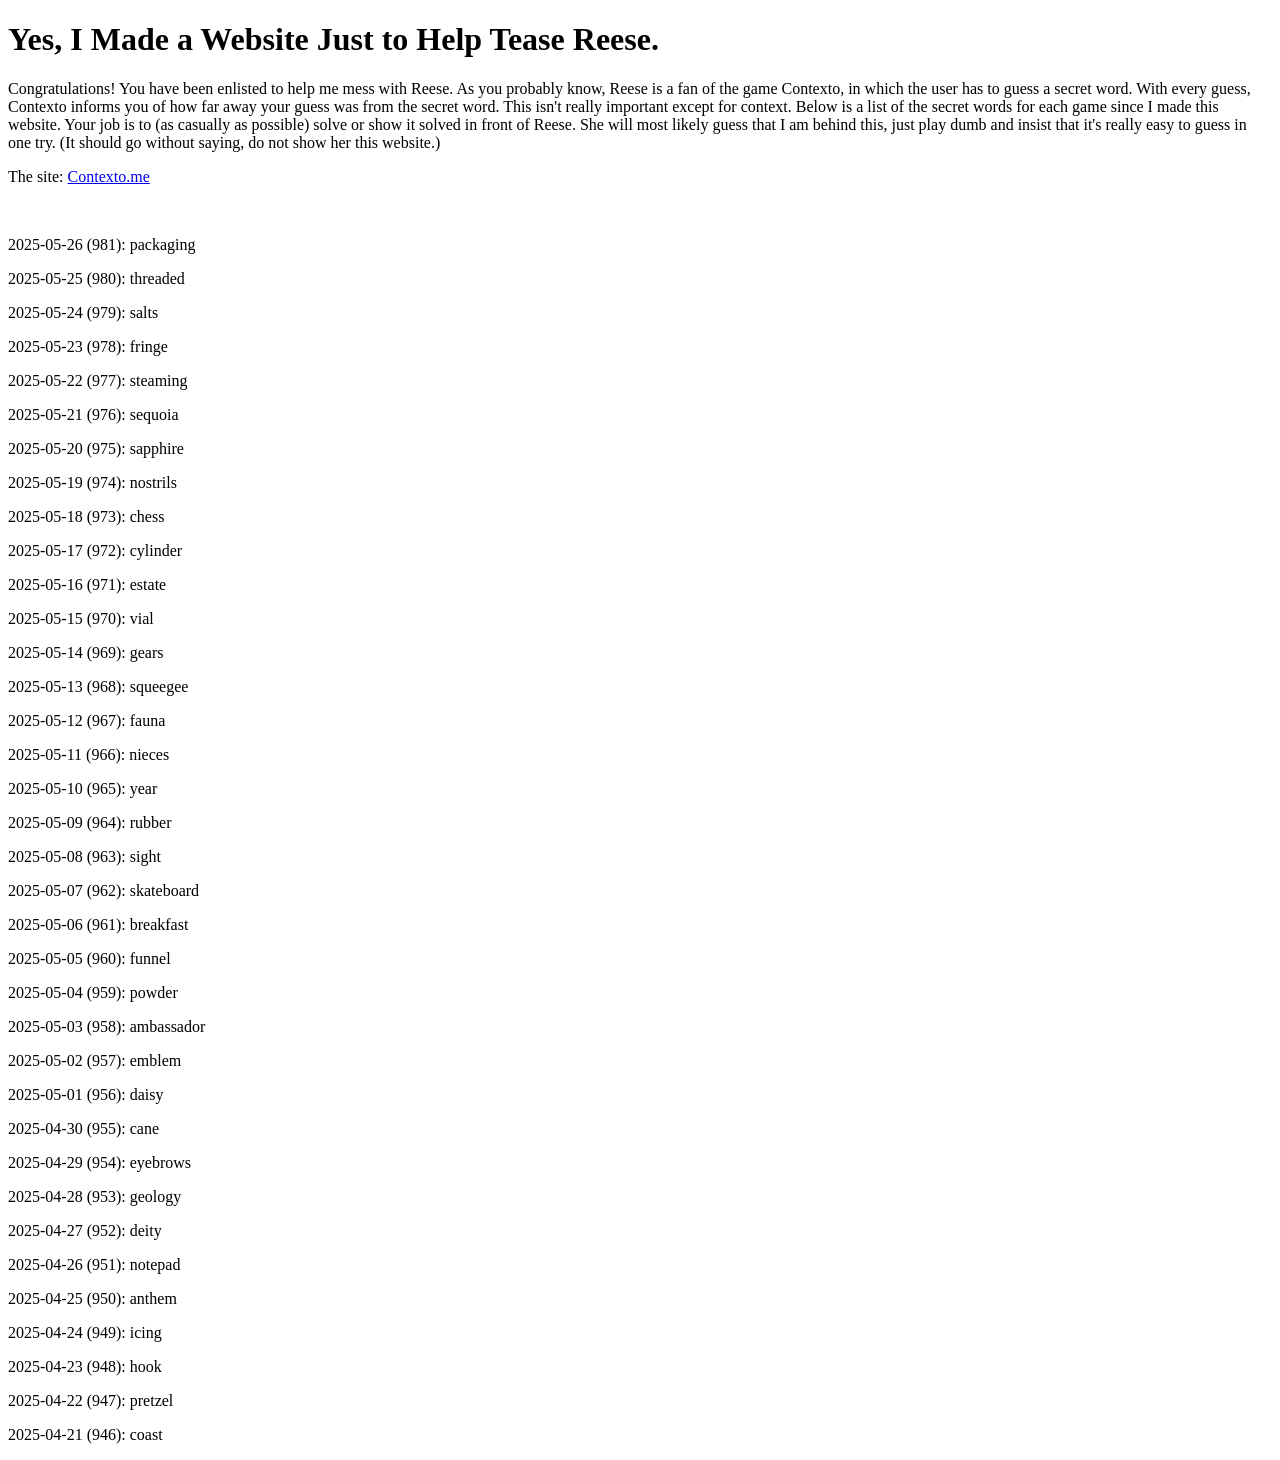
==== index.html @ b04a3c07 "added word packaging for game 981" ====
<!DOCTYPE html>
<html lang="en">
  <head>
    <meta charset="UTF-8">
    <meta name="viewport" content="width=device-width, initial-scale=1.0">
    <title>Get the Word</title>
    <link rel="stylesheet" href="styles.css">
  </head>
  <body>
    <h1>Yes, I Made a Website Just to Help Tease Reese.</h1>
    <p>Congratulations! You have been enlisted to help me mess with Reese. As you probably know, Reese is a fan of the game Contexto, in which the user has to guess a secret word. With every guess, Contexto informs you of how far away your guess was from the secret word. This isn't really important except for context. Below is a list of the secret words for each game since I made this website. Your job is to (as casually as possible) solve or show it solved in front of Reese. She will most likely guess that I am behind this, just play dumb and insist that it's really easy to guess in one try. (It should go without saying, do not show her this website.)</p>
    <p>The site: <a href=https://contexto.me>Contexto.me</a></p>
    <br>
    <p>2025-05-26 (981): packaging</p>
    <p>2025-05-25 (980): threaded</p>
    <p>2025-05-24 (979): salts</p>
    <p>2025-05-23 (978): fringe</p>
    <p>2025-05-22 (977): steaming</p>
    <p>2025-05-21 (976): sequoia</p>
    <p>2025-05-20 (975): sapphire</p>
    <p>2025-05-19 (974): nostrils</p>
    <p>2025-05-18 (973): chess</p>
    <p>2025-05-17 (972): cylinder</p>
    <p>2025-05-16 (971): estate</p>
    <p>2025-05-15 (970): vial</p>
    <p>2025-05-14 (969): gears</p>
    <p>2025-05-13 (968): squeegee</p>
    <p>2025-05-12 (967): fauna</p>
    <p>2025-05-11 (966): nieces</p>
    <p>2025-05-10 (965): year</p>
    <p>2025-05-09 (964): rubber</p>
    <p>2025-05-08 (963): sight</p>
    <p>2025-05-07 (962): skateboard</p>
    <p>2025-05-06 (961): breakfast</p>
    <p>2025-05-05 (960): funnel</p>
    <p>2025-05-04 (959): powder</p>
    <p>2025-05-03 (958): ambassador</p>
    <p>2025-05-02 (957): emblem</p>
    <p>2025-05-01 (956): daisy</p>
    <p>2025-04-30 (955): cane</p>
    <p>2025-04-29 (954): eyebrows</p>
    <p>2025-04-28 (953): geology</p>
    <p>2025-04-27 (952): deity</p>
    <p>2025-04-26 (951): notepad</p>
    <p>2025-04-25 (950): anthem</p>
    <p>2025-04-24 (949): icing</p>
    <p>2025-04-23 (948): hook</p>
    <p>2025-04-22 (947): pretzel</p>
    <p>2025-04-21 (946): coast</p>
  </body>
</html>
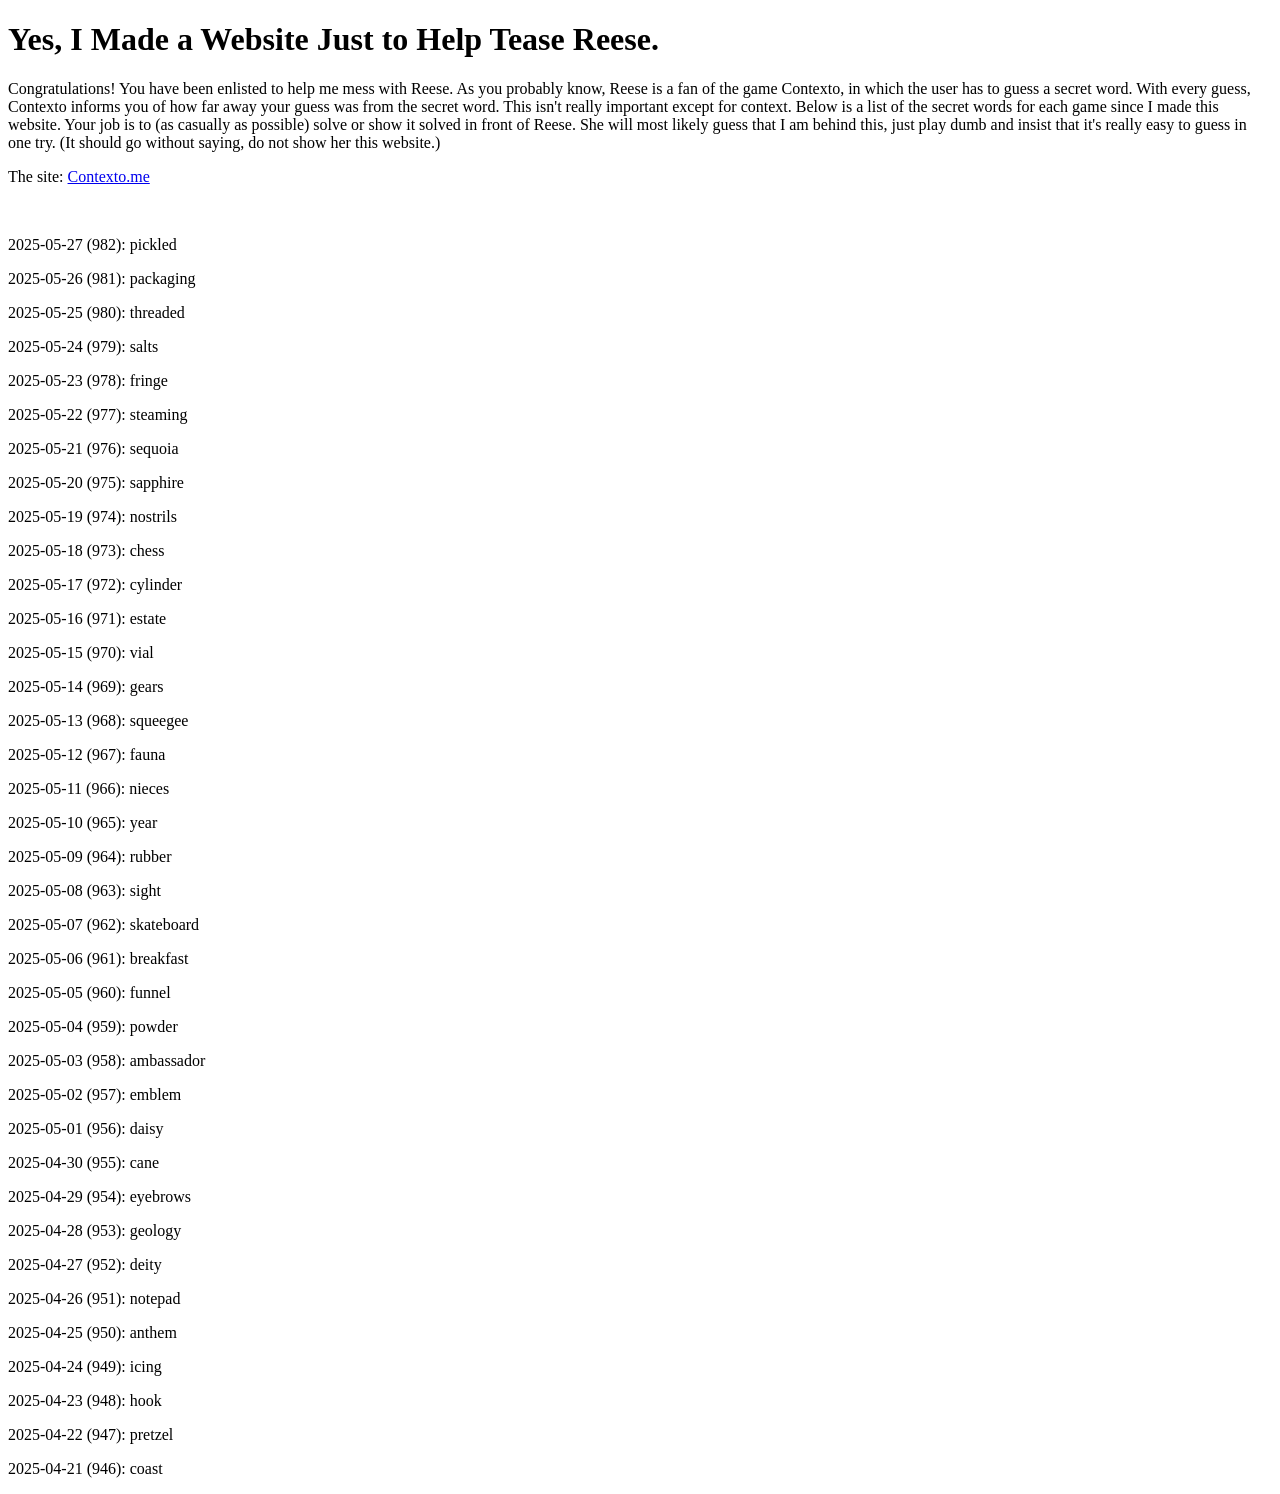
==== commit 08ab4d4f: "added word pickled for game 982" ====
--- a/index.html
+++ b/index.html
@@ -11,6 +11,7 @@
     <p>Congratulations! You have been enlisted to help me mess with Reese. As you probably know, Reese is a fan of the game Contexto, in which the user has to guess a secret word. With every guess, Contexto informs you of how far away your guess was from the secret word. This isn't really important except for context. Below is a list of the secret words for each game since I made this website. Your job is to (as casually as possible) solve or show it solved in front of Reese. She will most likely guess that I am behind this, just play dumb and insist that it's really easy to guess in one try. (It should go without saying, do not show her this website.)</p>
     <p>The site: <a href=https://contexto.me>Contexto.me</a></p>
     <br>
+    <p>2025-05-27 (982): pickled</p>
     <p>2025-05-26 (981): packaging</p>
     <p>2025-05-25 (980): threaded</p>
     <p>2025-05-24 (979): salts</p>
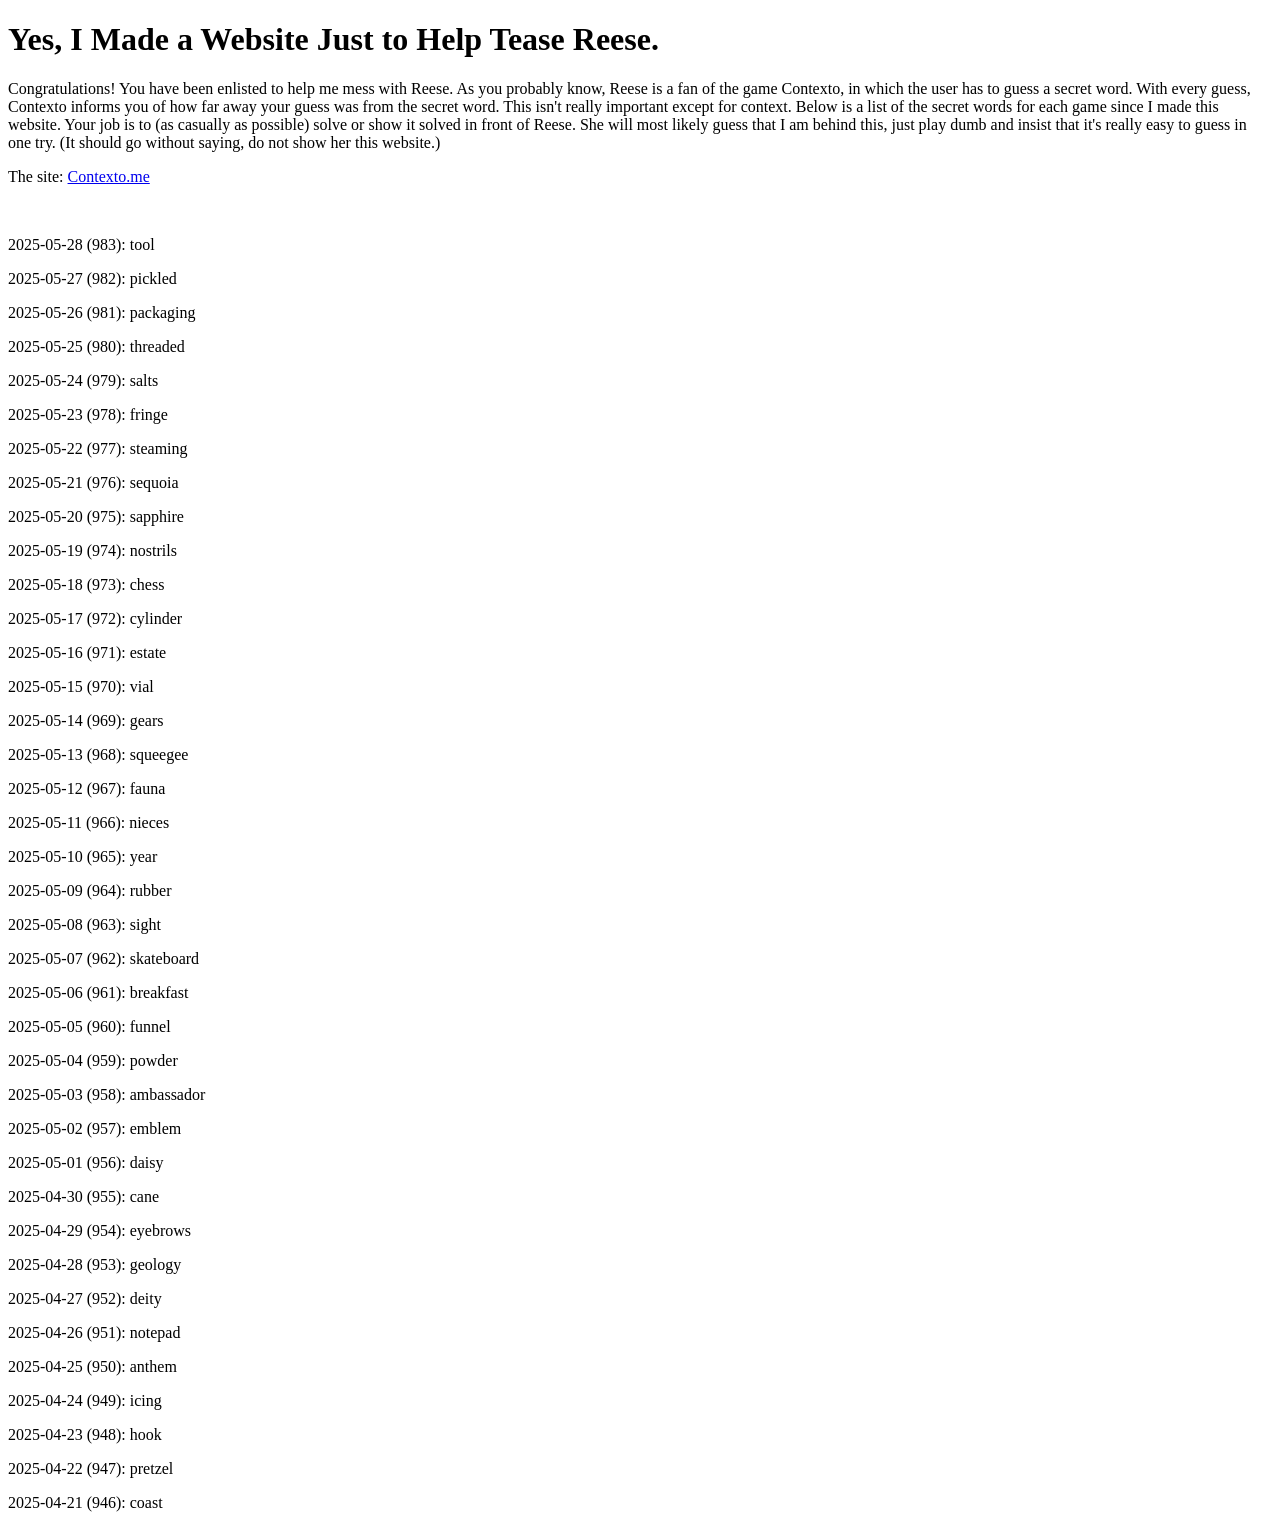
==== commit e8b626a6: "added word tool for game 983" ====
--- a/index.html
+++ b/index.html
@@ -11,6 +11,7 @@
     <p>Congratulations! You have been enlisted to help me mess with Reese. As you probably know, Reese is a fan of the game Contexto, in which the user has to guess a secret word. With every guess, Contexto informs you of how far away your guess was from the secret word. This isn't really important except for context. Below is a list of the secret words for each game since I made this website. Your job is to (as casually as possible) solve or show it solved in front of Reese. She will most likely guess that I am behind this, just play dumb and insist that it's really easy to guess in one try. (It should go without saying, do not show her this website.)</p>
     <p>The site: <a href=https://contexto.me>Contexto.me</a></p>
     <br>
+    <p>2025-05-28 (983): tool</p>
     <p>2025-05-27 (982): pickled</p>
     <p>2025-05-26 (981): packaging</p>
     <p>2025-05-25 (980): threaded</p>
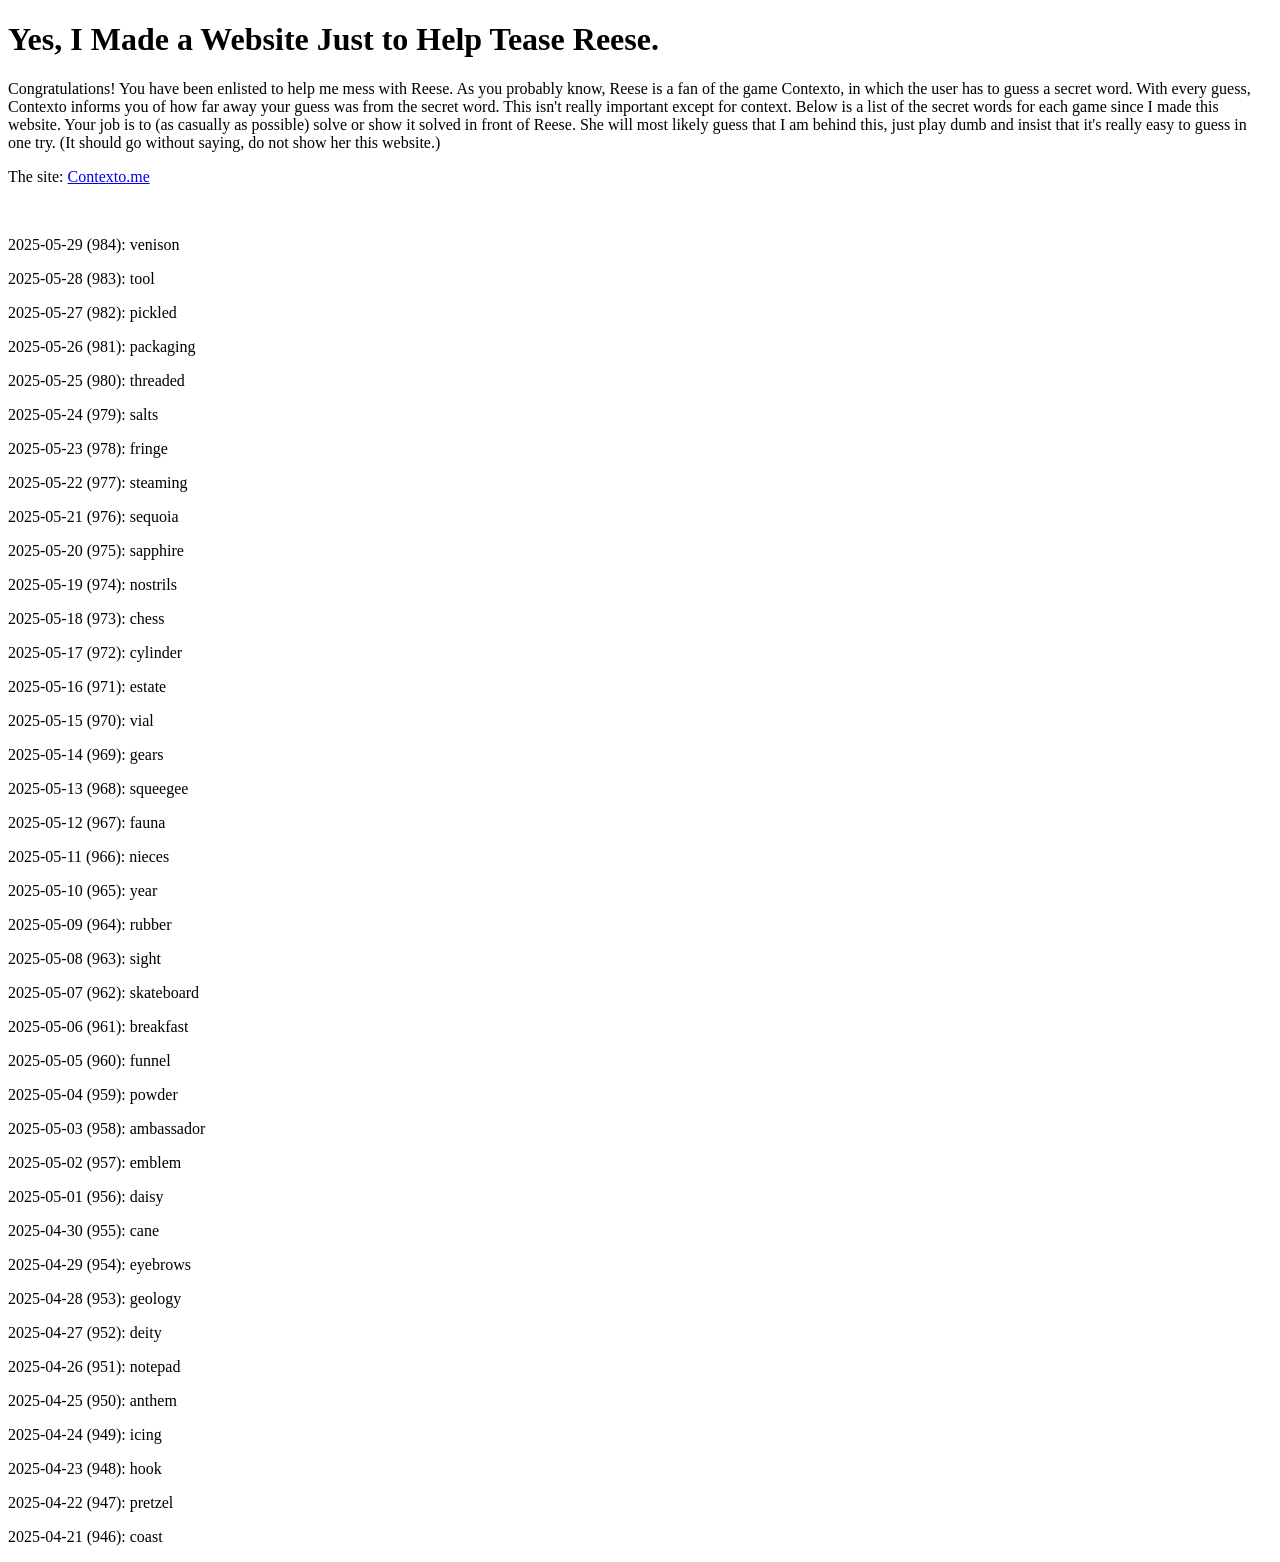
==== commit 0ff2c09c: "added word venison for game 984" ====
--- a/index.html
+++ b/index.html
@@ -11,6 +11,7 @@
     <p>Congratulations! You have been enlisted to help me mess with Reese. As you probably know, Reese is a fan of the game Contexto, in which the user has to guess a secret word. With every guess, Contexto informs you of how far away your guess was from the secret word. This isn't really important except for context. Below is a list of the secret words for each game since I made this website. Your job is to (as casually as possible) solve or show it solved in front of Reese. She will most likely guess that I am behind this, just play dumb and insist that it's really easy to guess in one try. (It should go without saying, do not show her this website.)</p>
     <p>The site: <a href=https://contexto.me>Contexto.me</a></p>
     <br>
+    <p>2025-05-29 (984): venison</p>
     <p>2025-05-28 (983): tool</p>
     <p>2025-05-27 (982): pickled</p>
     <p>2025-05-26 (981): packaging</p>
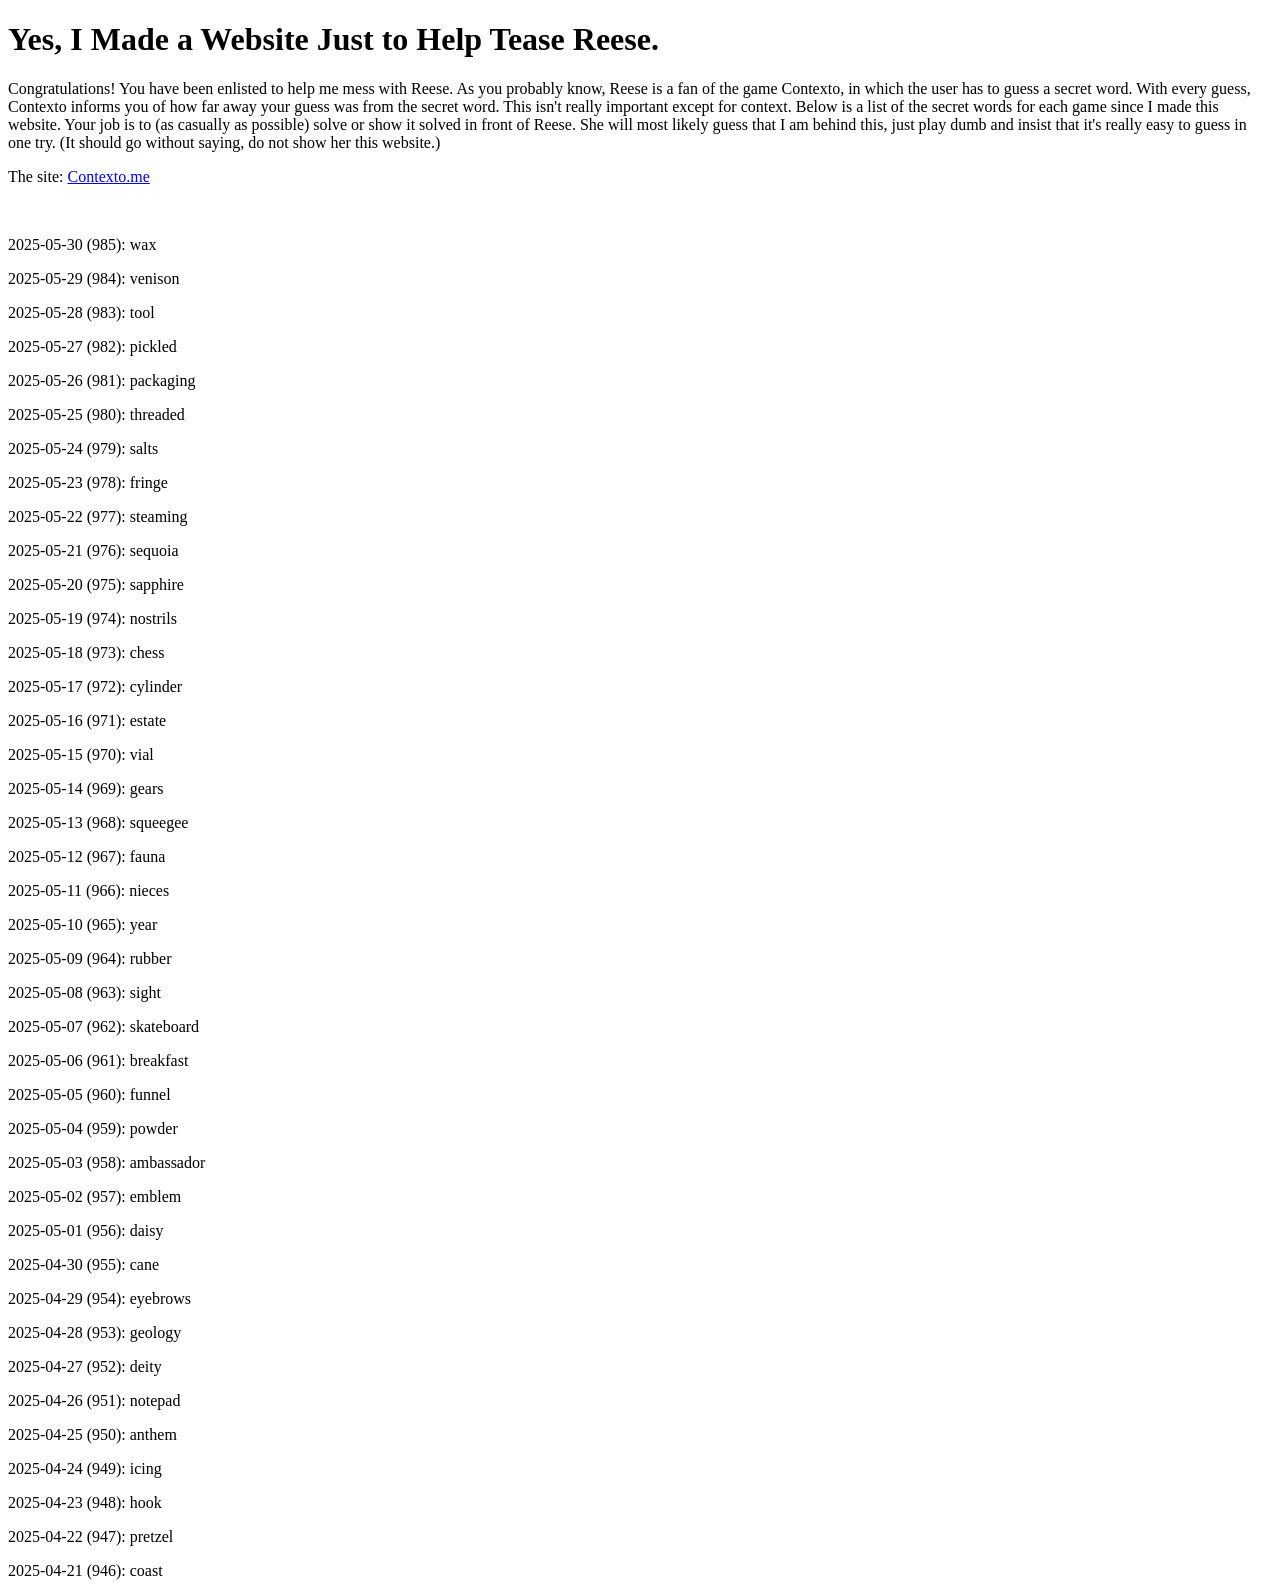
==== commit f238db14: "added word wax for game 985" ====
--- a/index.html
+++ b/index.html
@@ -11,6 +11,7 @@
     <p>Congratulations! You have been enlisted to help me mess with Reese. As you probably know, Reese is a fan of the game Contexto, in which the user has to guess a secret word. With every guess, Contexto informs you of how far away your guess was from the secret word. This isn't really important except for context. Below is a list of the secret words for each game since I made this website. Your job is to (as casually as possible) solve or show it solved in front of Reese. She will most likely guess that I am behind this, just play dumb and insist that it's really easy to guess in one try. (It should go without saying, do not show her this website.)</p>
     <p>The site: <a href=https://contexto.me>Contexto.me</a></p>
     <br>
+    <p>2025-05-30 (985): wax</p>
     <p>2025-05-29 (984): venison</p>
     <p>2025-05-28 (983): tool</p>
     <p>2025-05-27 (982): pickled</p>
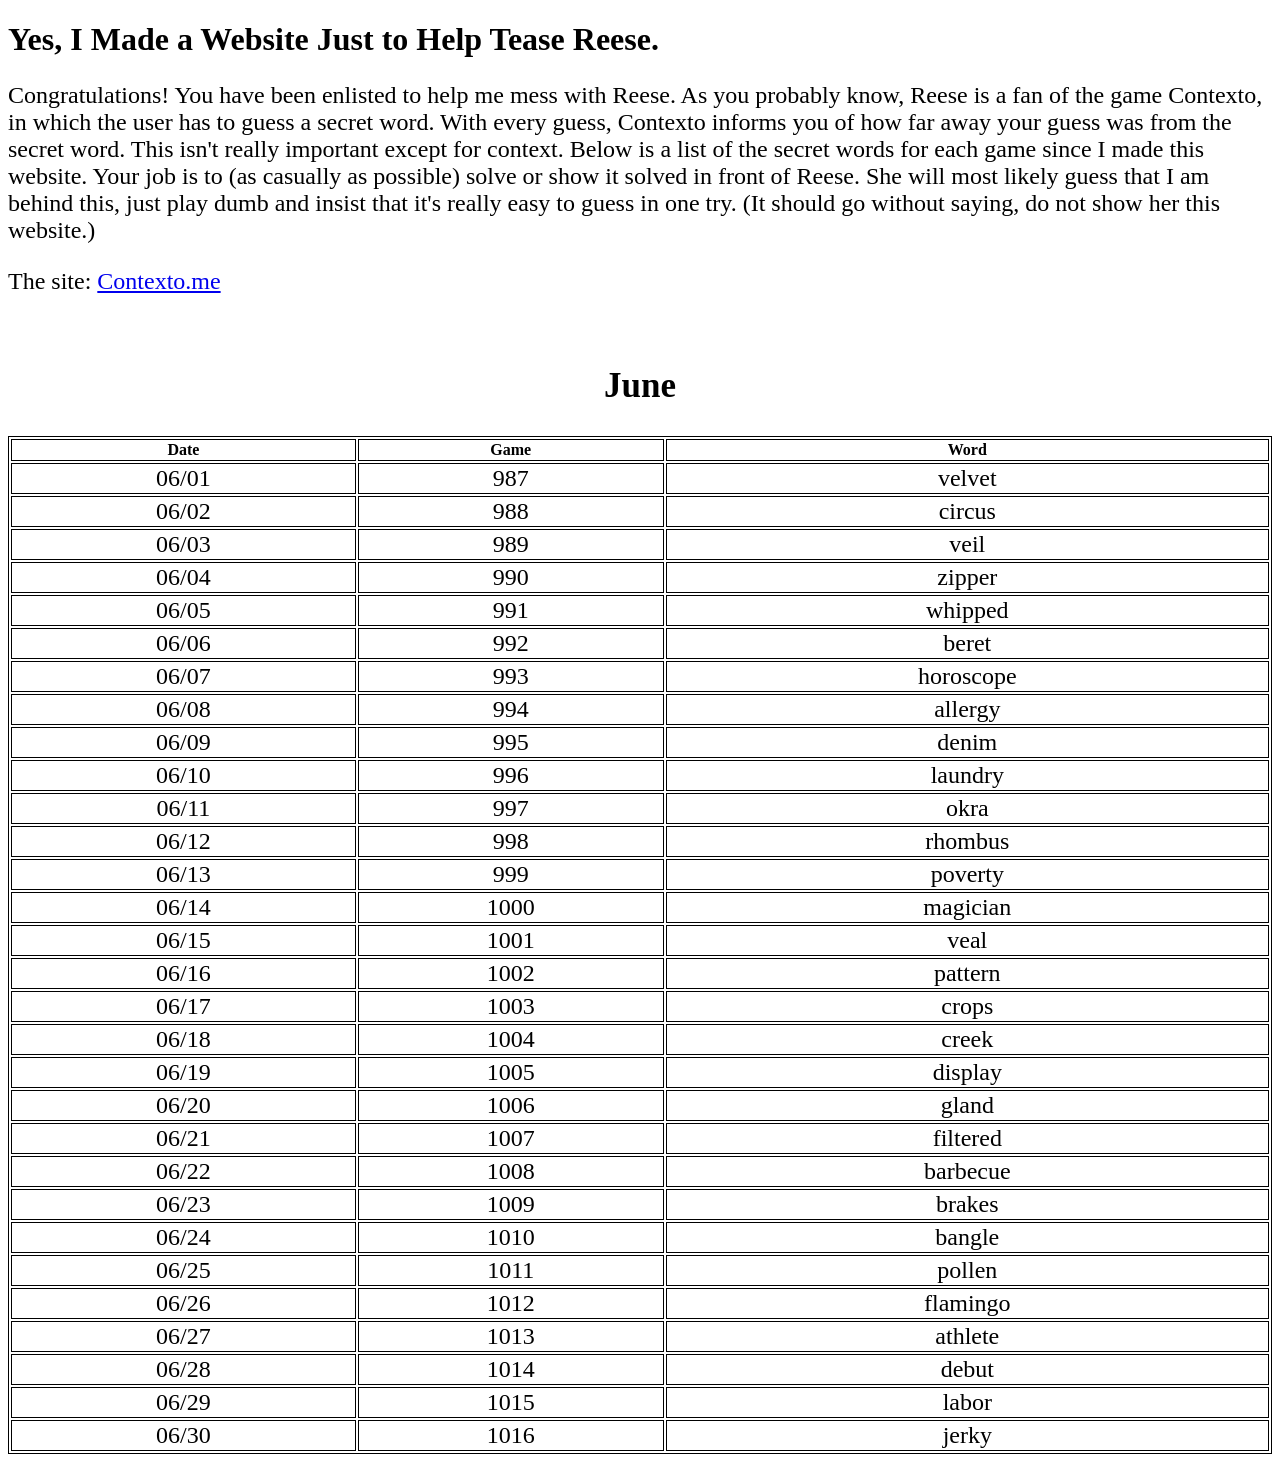
==== commit 91d7593d: "Switched from day by day to month by month. Using <table> now." ====
--- a/index.html
+++ b/index.html
@@ -11,45 +11,225 @@
     <p>Congratulations! You have been enlisted to help me mess with Reese. As you probably know, Reese is a fan of the game Contexto, in which the user has to guess a secret word. With every guess, Contexto informs you of how far away your guess was from the secret word. This isn't really important except for context. Below is a list of the secret words for each game since I made this website. Your job is to (as casually as possible) solve or show it solved in front of Reese. She will most likely guess that I am behind this, just play dumb and insist that it's really easy to guess in one try. (It should go without saying, do not show her this website.)</p>
     <p>The site: <a href=https://contexto.me>Contexto.me</a></p>
     <br>
-    <p>2025-05-30 (985): wax</p>
-    <p>2025-05-29 (984): venison</p>
-    <p>2025-05-28 (983): tool</p>
-    <p>2025-05-27 (982): pickled</p>
-    <p>2025-05-26 (981): packaging</p>
-    <p>2025-05-25 (980): threaded</p>
-    <p>2025-05-24 (979): salts</p>
-    <p>2025-05-23 (978): fringe</p>
-    <p>2025-05-22 (977): steaming</p>
-    <p>2025-05-21 (976): sequoia</p>
-    <p>2025-05-20 (975): sapphire</p>
-    <p>2025-05-19 (974): nostrils</p>
-    <p>2025-05-18 (973): chess</p>
-    <p>2025-05-17 (972): cylinder</p>
-    <p>2025-05-16 (971): estate</p>
-    <p>2025-05-15 (970): vial</p>
-    <p>2025-05-14 (969): gears</p>
-    <p>2025-05-13 (968): squeegee</p>
-    <p>2025-05-12 (967): fauna</p>
-    <p>2025-05-11 (966): nieces</p>
-    <p>2025-05-10 (965): year</p>
-    <p>2025-05-09 (964): rubber</p>
-    <p>2025-05-08 (963): sight</p>
-    <p>2025-05-07 (962): skateboard</p>
-    <p>2025-05-06 (961): breakfast</p>
-    <p>2025-05-05 (960): funnel</p>
-    <p>2025-05-04 (959): powder</p>
-    <p>2025-05-03 (958): ambassador</p>
-    <p>2025-05-02 (957): emblem</p>
-    <p>2025-05-01 (956): daisy</p>
-    <p>2025-04-30 (955): cane</p>
-    <p>2025-04-29 (954): eyebrows</p>
-    <p>2025-04-28 (953): geology</p>
-    <p>2025-04-27 (952): deity</p>
-    <p>2025-04-26 (951): notepad</p>
-    <p>2025-04-25 (950): anthem</p>
-    <p>2025-04-24 (949): icing</p>
-    <p>2025-04-23 (948): hook</p>
-    <p>2025-04-22 (947): pretzel</p>
-    <p>2025-04-21 (946): coast</p>
+    <h2 class="month">June</h2>
+
+<table style="width:100%">
+  <tr>
+    <th>Date</th>
+    <th>Game</th>
+    <th>Word</th>
+  </tr>
+
+  <tr>
+    <td>06/01</td>
+    <td>987</td>
+    <td>velvet</td>
+  </tr>
+
+
+  <tr>
+    <td>06/02</td>
+    <td>988</td>
+    <td>circus</td>
+  </tr>
+
+
+  <tr>
+    <td>06/03</td>
+    <td>989</td>
+    <td>veil</td>
+  </tr>
+
+
+  <tr>
+    <td>06/04</td>
+    <td>990</td>
+    <td>zipper</td>
+  </tr>
+
+
+  <tr>
+    <td>06/05</td>
+    <td>991</td>
+    <td>whipped</td>
+  </tr>
+
+
+  <tr>
+    <td>06/06</td>
+    <td>992</td>
+    <td>beret</td>
+  </tr>
+
+
+  <tr>
+    <td>06/07</td>
+    <td>993</td>
+    <td>horoscope</td>
+  </tr>
+
+
+  <tr>
+    <td>06/08</td>
+    <td>994</td>
+    <td>allergy</td>
+  </tr>
+
+
+  <tr>
+    <td>06/09</td>
+    <td>995</td>
+    <td>denim</td>
+  </tr>
+
+
+  <tr>
+    <td>06/10</td>
+    <td>996</td>
+    <td>laundry</td>
+  </tr>
+
+
+  <tr>
+    <td>06/11</td>
+    <td>997</td>
+    <td>okra</td>
+  </tr>
+
+
+  <tr>
+    <td>06/12</td>
+    <td>998</td>
+    <td>rhombus</td>
+  </tr>
+
+
+  <tr>
+    <td>06/13</td>
+    <td>999</td>
+    <td>poverty</td>
+  </tr>
+
+
+  <tr>
+    <td>06/14</td>
+    <td>1000</td>
+    <td>magician</td>
+  </tr>
+
+
+  <tr>
+    <td>06/15</td>
+    <td>1001</td>
+    <td>veal</td>
+  </tr>
+
+
+  <tr>
+    <td>06/16</td>
+    <td>1002</td>
+    <td>pattern</td>
+  </tr>
+
+
+  <tr>
+    <td>06/17</td>
+    <td>1003</td>
+    <td>crops</td>
+  </tr>
+
+
+  <tr>
+    <td>06/18</td>
+    <td>1004</td>
+    <td>creek</td>
+  </tr>
+
+
+  <tr>
+    <td>06/19</td>
+    <td>1005</td>
+    <td>display</td>
+  </tr>
+
+
+  <tr>
+    <td>06/20</td>
+    <td>1006</td>
+    <td>gland</td>
+  </tr>
+
+
+  <tr>
+    <td>06/21</td>
+    <td>1007</td>
+    <td>filtered</td>
+  </tr>
+
+
+  <tr>
+    <td>06/22</td>
+    <td>1008</td>
+    <td>barbecue</td>
+  </tr>
+
+
+  <tr>
+    <td>06/23</td>
+    <td>1009</td>
+    <td>brakes</td>
+  </tr>
+
+
+  <tr>
+    <td>06/24</td>
+    <td>1010</td>
+    <td>bangle</td>
+  </tr>
+
+
+  <tr>
+    <td>06/25</td>
+    <td>1011</td>
+    <td>pollen</td>
+  </tr>
+
+
+  <tr>
+    <td>06/26</td>
+    <td>1012</td>
+    <td>flamingo</td>
+  </tr>
+
+
+  <tr>
+    <td>06/27</td>
+    <td>1013</td>
+    <td>athlete</td>
+  </tr>
+
+
+  <tr>
+    <td>06/28</td>
+    <td>1014</td>
+    <td>debut</td>
+  </tr>
+
+
+  <tr>
+    <td>06/29</td>
+    <td>1015</td>
+    <td>labor</td>
+  </tr>
+
+
+  <tr>
+    <td>06/30</td>
+    <td>1016</td>
+    <td>jerky</td>
+  </tr>
+
+</table>
+
   </body>
 </html>
--- a/styles.css
+++ b/styles.css
@@ -0,0 +1,17 @@
+p {
+	font-size: 150%;
+}
+
+table, th, td {
+  border:1px solid black;
+}
+
+td {
+  text-align: center;
+  font-size: 150%;
+}
+
+.month {
+  text-align: center;
+  font-size: 35px;
+}
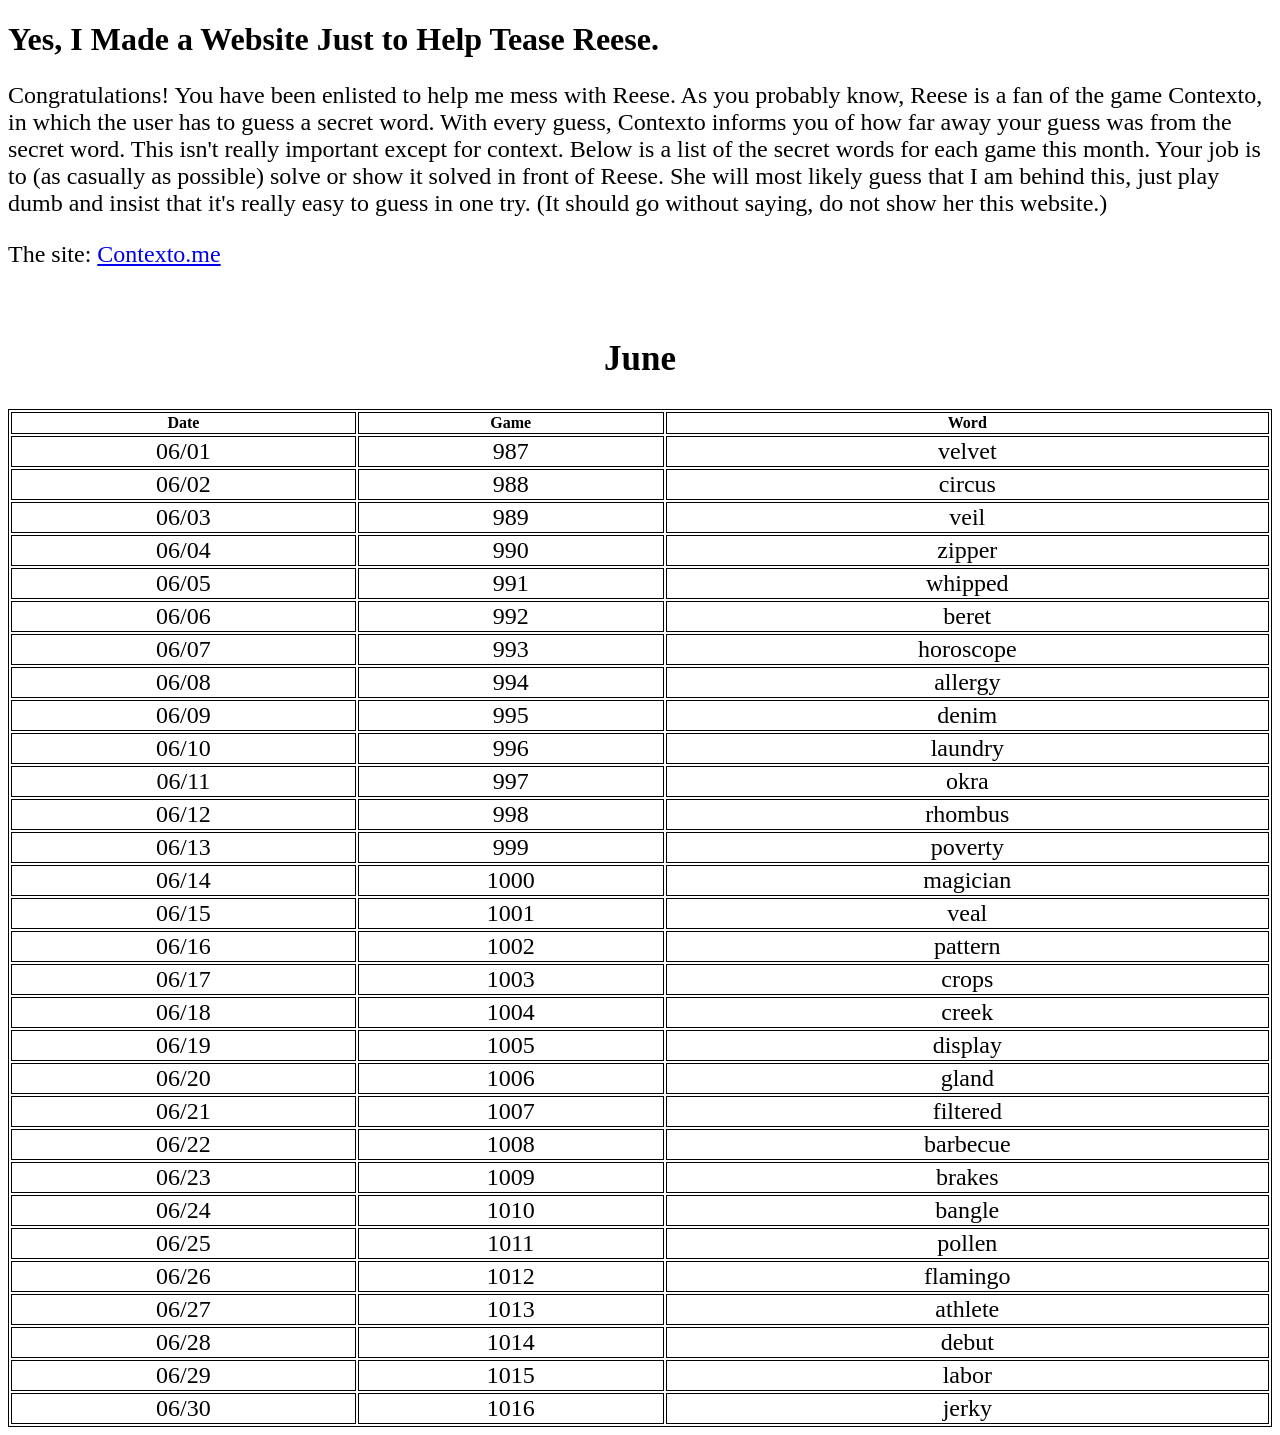
==== commit ffd30930: "Fixing page description" ====
--- a/index.html
+++ b/index.html
@@ -8,7 +8,7 @@
   </head>
   <body>
     <h1>Yes, I Made a Website Just to Help Tease Reese.</h1>
-    <p>Congratulations! You have been enlisted to help me mess with Reese. As you probably know, Reese is a fan of the game Contexto, in which the user has to guess a secret word. With every guess, Contexto informs you of how far away your guess was from the secret word. This isn't really important except for context. Below is a list of the secret words for each game since I made this website. Your job is to (as casually as possible) solve or show it solved in front of Reese. She will most likely guess that I am behind this, just play dumb and insist that it's really easy to guess in one try. (It should go without saying, do not show her this website.)</p>
+    <p>Congratulations! You have been enlisted to help me mess with Reese. As you probably know, Reese is a fan of the game Contexto, in which the user has to guess a secret word. With every guess, Contexto informs you of how far away your guess was from the secret word. This isn't really important except for context. Below is a list of the secret words for each game this month. Your job is to (as casually as possible) solve or show it solved in front of Reese. She will most likely guess that I am behind this, just play dumb and insist that it's really easy to guess in one try. (It should go without saying, do not show her this website.)</p>
     <p>The site: <a href=https://contexto.me>Contexto.me</a></p>
     <br>
     <h2 class="month">June</h2>
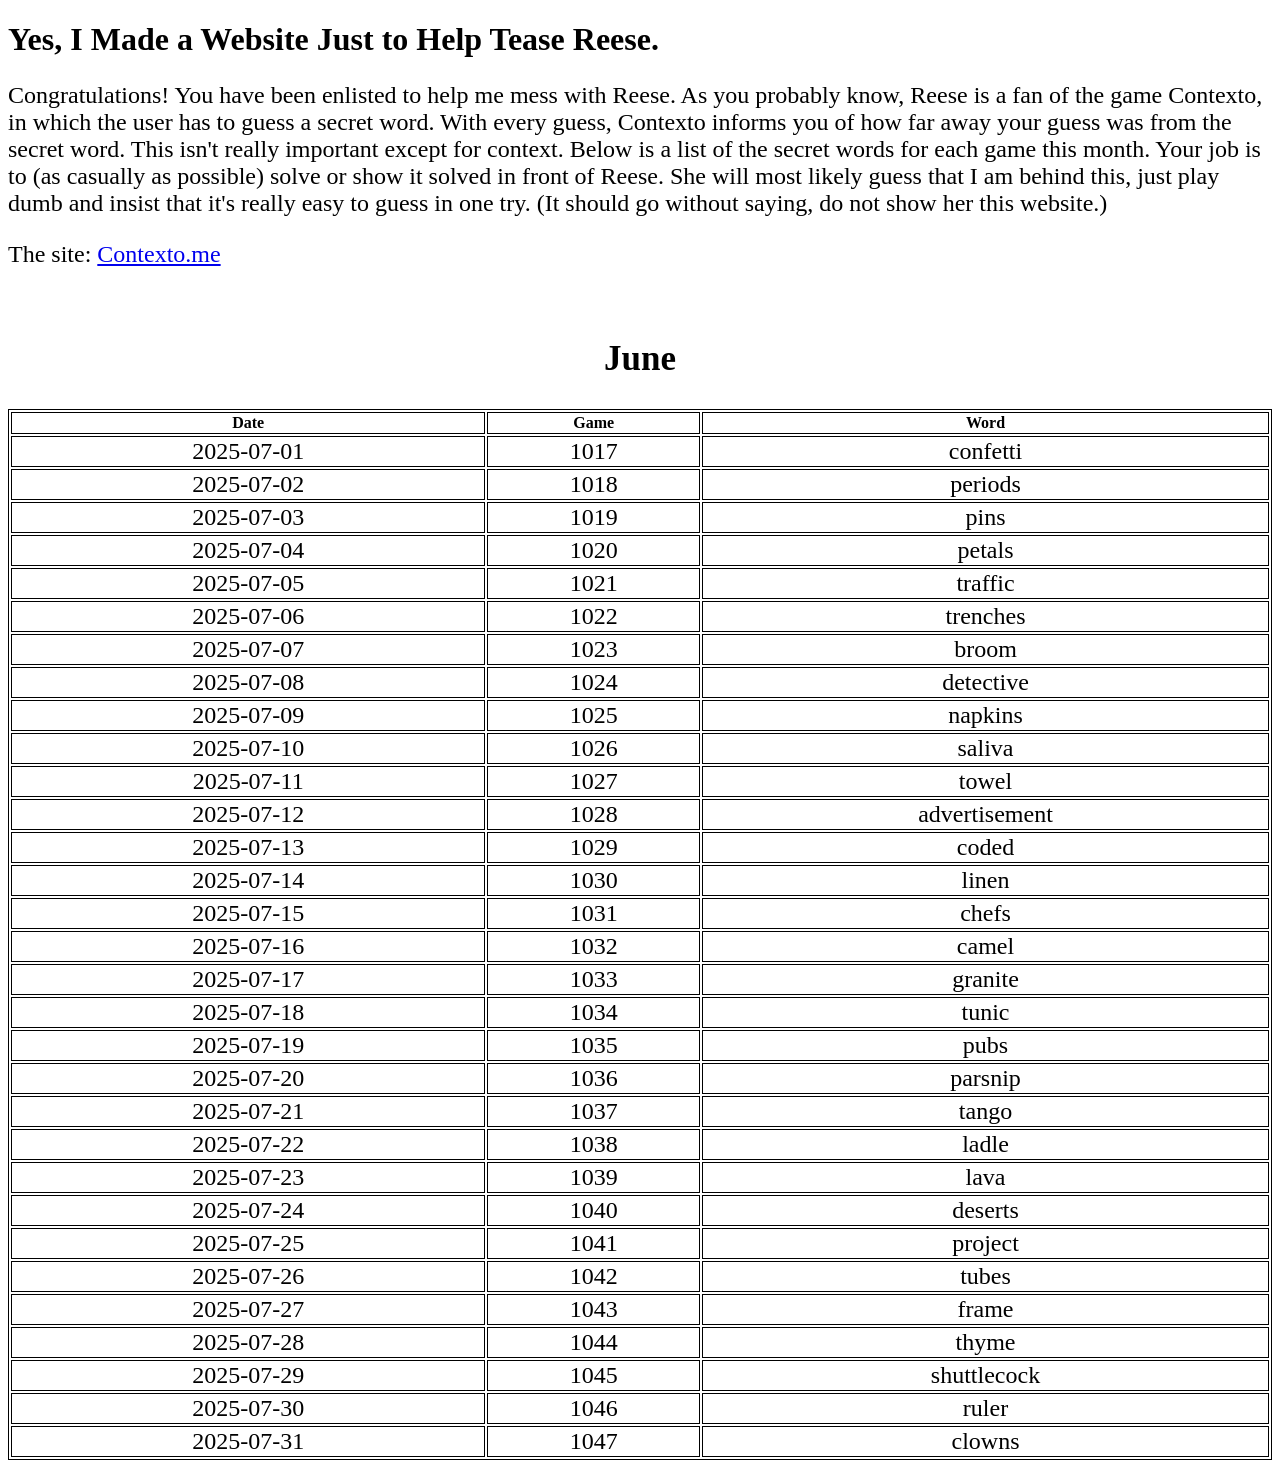
==== commit baa9be6d: "July" ====
--- a/index.html
+++ b/index.html
@@ -13,220 +13,260 @@
     <br>
     <h2 class="month">June</h2>
 
+
 <table style="width:100%">
   <tr>
-    <th>Date</th>
-    <th>Game</th>
-    <th>Word</th>
-  </tr>
-
-  <tr>
-    <td>06/01</td>
-    <td>987</td>
-    <td>velvet</td>
-  </tr>
-
-
-  <tr>
-    <td>06/02</td>
-    <td>988</td>
-    <td>circus</td>
-  </tr>
-
-
-  <tr>
-    <td>06/03</td>
-    <td>989</td>
-    <td>veil</td>
-  </tr>
-
-
-  <tr>
-    <td>06/04</td>
-    <td>990</td>
-    <td>zipper</td>
-  </tr>
-
-
-  <tr>
-    <td>06/05</td>
-    <td>991</td>
-    <td>whipped</td>
-  </tr>
-
-
-  <tr>
-    <td>06/06</td>
-    <td>992</td>
-    <td>beret</td>
-  </tr>
-
-
-  <tr>
-    <td>06/07</td>
-    <td>993</td>
-    <td>horoscope</td>
-  </tr>
-
-
-  <tr>
-    <td>06/08</td>
-    <td>994</td>
-    <td>allergy</td>
-  </tr>
-
-
-  <tr>
-    <td>06/09</td>
-    <td>995</td>
-    <td>denim</td>
-  </tr>
-
-
-  <tr>
-    <td>06/10</td>
-    <td>996</td>
-    <td>laundry</td>
-  </tr>
-
-
-  <tr>
-    <td>06/11</td>
-    <td>997</td>
-    <td>okra</td>
-  </tr>
-
-
-  <tr>
-    <td>06/12</td>
-    <td>998</td>
-    <td>rhombus</td>
-  </tr>
-
-
-  <tr>
-    <td>06/13</td>
-    <td>999</td>
-    <td>poverty</td>
-  </tr>
-
-
-  <tr>
-    <td>06/14</td>
-    <td>1000</td>
-    <td>magician</td>
-  </tr>
-
-
-  <tr>
-    <td>06/15</td>
-    <td>1001</td>
-    <td>veal</td>
-  </tr>
-
-
-  <tr>
-    <td>06/16</td>
-    <td>1002</td>
-    <td>pattern</td>
-  </tr>
-
-
-  <tr>
-    <td>06/17</td>
-    <td>1003</td>
-    <td>crops</td>
-  </tr>
-
-
-  <tr>
-    <td>06/18</td>
-    <td>1004</td>
-    <td>creek</td>
-  </tr>
-
-
-  <tr>
-    <td>06/19</td>
-    <td>1005</td>
-    <td>display</td>
-  </tr>
-
-
-  <tr>
-    <td>06/20</td>
-    <td>1006</td>
-    <td>gland</td>
-  </tr>
-
-
-  <tr>
-    <td>06/21</td>
-    <td>1007</td>
-    <td>filtered</td>
-  </tr>
-
-
-  <tr>
-    <td>06/22</td>
-    <td>1008</td>
-    <td>barbecue</td>
-  </tr>
-
-
-  <tr>
-    <td>06/23</td>
-    <td>1009</td>
-    <td>brakes</td>
-  </tr>
-
-
-  <tr>
-    <td>06/24</td>
-    <td>1010</td>
-    <td>bangle</td>
-  </tr>
-
-
-  <tr>
-    <td>06/25</td>
-    <td>1011</td>
-    <td>pollen</td>
-  </tr>
-
-
-  <tr>
-    <td>06/26</td>
-    <td>1012</td>
-    <td>flamingo</td>
-  </tr>
-
-
-  <tr>
-    <td>06/27</td>
-    <td>1013</td>
-    <td>athlete</td>
-  </tr>
-
-
-  <tr>
-    <td>06/28</td>
-    <td>1014</td>
-    <td>debut</td>
-  </tr>
-
-
-  <tr>
-    <td>06/29</td>
-    <td>1015</td>
-    <td>labor</td>
-  </tr>
-
-
-  <tr>
-    <td>06/30</td>
-    <td>1016</td>
-    <td>jerky</td>
+<th>Date</th>
+<th>Game</th>
+<th>Word</th>
+
+  </tr>
+
+  <tr>
+<td>2025-07-01</td>
+<td>1017</td>
+<td>confetti</td>
+
+  </tr>
+
+
+  <tr>
+<td>2025-07-02</td>
+<td>1018</td>
+<td>periods</td>
+
+  </tr>
+
+
+  <tr>
+<td>2025-07-03</td>
+<td>1019</td>
+<td>pins</td>
+
+  </tr>
+
+
+  <tr>
+<td>2025-07-04</td>
+<td>1020</td>
+<td>petals</td>
+
+  </tr>
+
+
+  <tr>
+<td>2025-07-05</td>
+<td>1021</td>
+<td>traffic</td>
+
+  </tr>
+
+
+  <tr>
+<td>2025-07-06</td>
+<td>1022</td>
+<td>trenches</td>
+
+  </tr>
+
+
+  <tr>
+<td>2025-07-07</td>
+<td>1023</td>
+<td>broom</td>
+
+  </tr>
+
+
+  <tr>
+<td>2025-07-08</td>
+<td>1024</td>
+<td>detective</td>
+
+  </tr>
+
+
+  <tr>
+<td>2025-07-09</td>
+<td>1025</td>
+<td>napkins</td>
+
+  </tr>
+
+
+  <tr>
+<td>2025-07-10</td>
+<td>1026</td>
+<td>saliva</td>
+
+  </tr>
+
+
+  <tr>
+<td>2025-07-11</td>
+<td>1027</td>
+<td>towel</td>
+
+  </tr>
+
+
+  <tr>
+<td>2025-07-12</td>
+<td>1028</td>
+<td>advertisement</td>
+
+  </tr>
+
+
+  <tr>
+<td>2025-07-13</td>
+<td>1029</td>
+<td>coded</td>
+
+  </tr>
+
+
+  <tr>
+<td>2025-07-14</td>
+<td>1030</td>
+<td>linen</td>
+
+  </tr>
+
+
+  <tr>
+<td>2025-07-15</td>
+<td>1031</td>
+<td>chefs</td>
+
+  </tr>
+
+
+  <tr>
+<td>2025-07-16</td>
+<td>1032</td>
+<td>camel</td>
+
+  </tr>
+
+
+  <tr>
+<td>2025-07-17</td>
+<td>1033</td>
+<td>granite</td>
+
+  </tr>
+
+
+  <tr>
+<td>2025-07-18</td>
+<td>1034</td>
+<td>tunic</td>
+
+  </tr>
+
+
+  <tr>
+<td>2025-07-19</td>
+<td>1035</td>
+<td>pubs</td>
+
+  </tr>
+
+
+  <tr>
+<td>2025-07-20</td>
+<td>1036</td>
+<td>parsnip</td>
+
+  </tr>
+
+
+  <tr>
+<td>2025-07-21</td>
+<td>1037</td>
+<td>tango</td>
+
+  </tr>
+
+
+  <tr>
+<td>2025-07-22</td>
+<td>1038</td>
+<td>ladle</td>
+
+  </tr>
+
+
+  <tr>
+<td>2025-07-23</td>
+<td>1039</td>
+<td>lava</td>
+
+  </tr>
+
+
+  <tr>
+<td>2025-07-24</td>
+<td>1040</td>
+<td>deserts</td>
+
+  </tr>
+
+
+  <tr>
+<td>2025-07-25</td>
+<td>1041</td>
+<td>project</td>
+
+  </tr>
+
+
+  <tr>
+<td>2025-07-26</td>
+<td>1042</td>
+<td>tubes</td>
+
+  </tr>
+
+
+  <tr>
+<td>2025-07-27</td>
+<td>1043</td>
+<td>frame</td>
+
+  </tr>
+
+
+  <tr>
+<td>2025-07-28</td>
+<td>1044</td>
+<td>thyme</td>
+
+  </tr>
+
+
+  <tr>
+<td>2025-07-29</td>
+<td>1045</td>
+<td>shuttlecock</td>
+
+  </tr>
+
+
+  <tr>
+<td>2025-07-30</td>
+<td>1046</td>
+<td>ruler</td>
+
+  </tr>
+
+
+  <tr>
+<td>2025-07-31</td>
+<td>1047</td>
+<td>clowns</td>
+
   </tr>
 
 </table>
